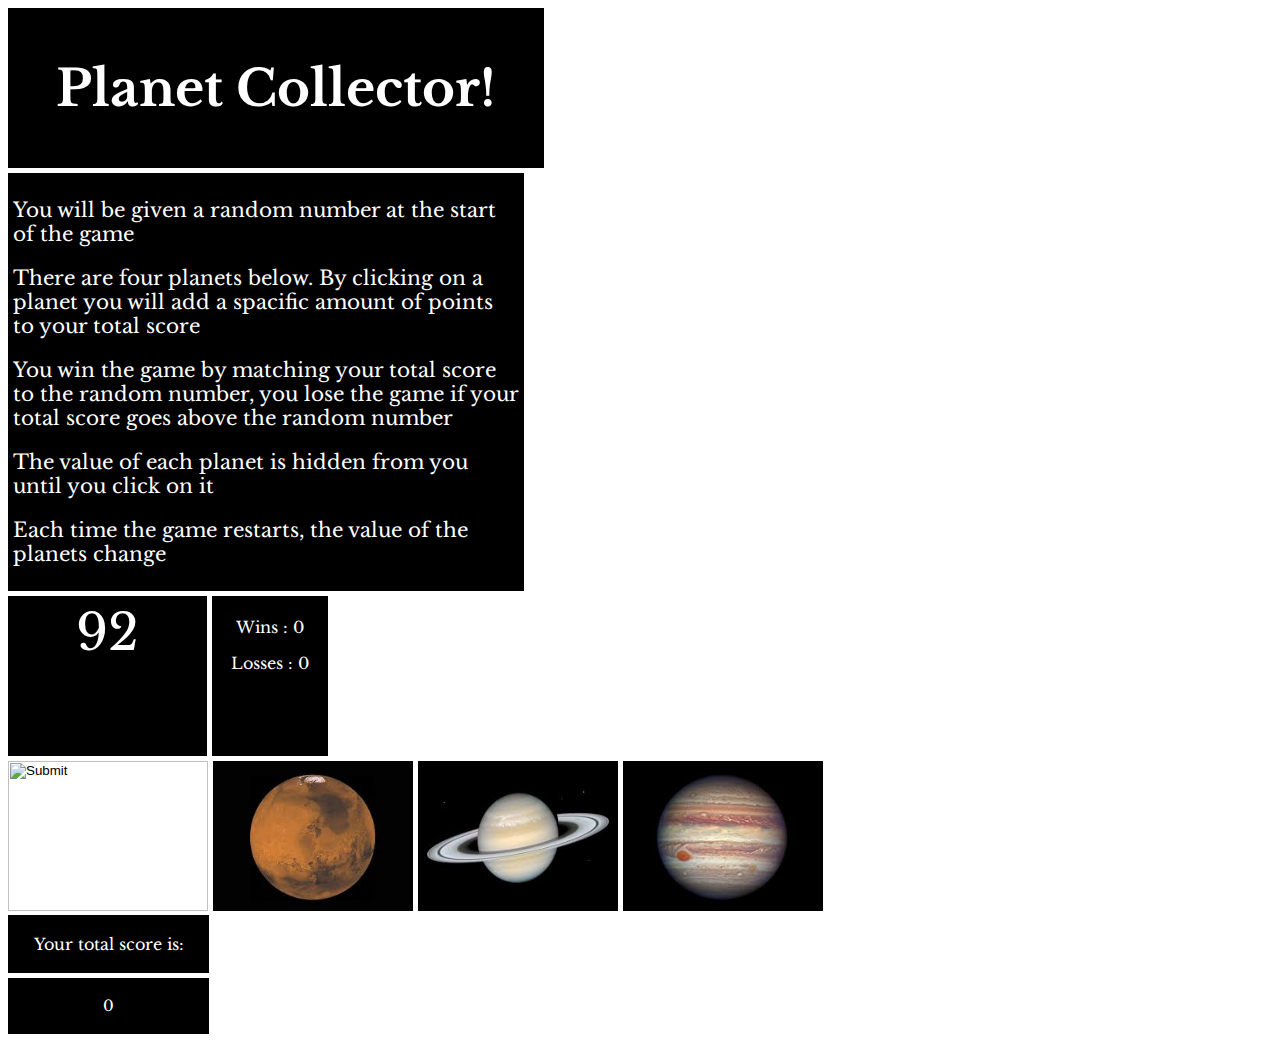
==== index.html @ dc75e11e "version1" ====
<!DOCTYPE html>
<html lang="en">

<head>
    <meta charset="UTF-8">
    <meta name="viewport" content="width=device-width, initial-scale=1.0">
    <meta http-equiv="X-UA-Compatible" content="ie=edge">
    <link rel="stylesheet" href="assets/css/style.css">
    <!-- <link rel="reset" href=""css/reset.css"> -->
    <script src="https://cdnjs.cloudflare.com/ajax/libs/jquery/3.2.1/jquery.min.js"></script>
    <!-- <link rel="stylesheet" href="https://maxcdn.bootstrapcdn.com/bootstrap/4.0.0/css/bootstrap.min.css"> -->
    <link href="https://fonts.googleapis.com/css?family=Libre+Baskerville" rel="stylesheet">

    <title>Unit-4-Game</title>
</head>

<body>

    <!-- Here is where we will put our CSS elenents -->

    <div class="container">
        <h1>Planet Collector!</h1>
    </div>

    <div id="instructions">
        <p>You will be given a random number at the start of the game</p>
        <p>There are four planets below. By clicking on a planet you will add a spacific amount of points to your total
            score</p>
        <p>You win the game by matching your total score to the random number, you lose the game if your total score
            goes above the random number</p>
        <p>The value of each planet is hidden from you until you click on it</p>
        <p>Each time the game restarts, the value of the planets change</p>
    </div>

    <!-- <div id="container">
        <div class="row">
            <div class=".col-sm-6">
                This is where the number value will go
            </div>
            <div class=".col-sm-6">
                This is where the player will view wins or losses
            </div>
        </div> -->

    <div id="number-value">
        <p>45</p>
    </div>

    <div id="score">
        <p>Wins : 0</p>
        <p>Losses : 0</p>
    </div>


    <div class="planet-images">
        
        <input type="image" src="assets/images/earth.jpeg" width=200px height=150px name="Earth" class="btTxt submit" />
        <input type="image" src="assets/images/Mars.jpeg" width=200px height=150px name="Mars"/>
        <input type="image" src="assets/images/Saturn.jpeg" width=200px height=150px name="Saturn"/>
        <input type="image" src="assets/images/Jupiter.jpeg" width=200px height=150px name="Jupiter"/>

        <!-- <img src="assets/images/Earth.jpeg" width=200px height=150px alt="Earth"> -->
        <!-- <img src="assets/images/Mars.jpeg" width=200px height=150px alt="Mars">
        <img src="assets/images/Saturn.jpeg" width=200px height=150px alt="Saturn">
        <img src="assets/images/Jupiter.jpeg" width=200px height=150px alt="Jupiter"> -->
    </div>


    <div id="score02">
        <p>Your total score is:</p>
    </div>

    <div id="score03">
        <p>0</p>
    </div>







    <script src="assets/javascript/game.js"></script>
</body>

</html>
---- assets/css/style.css ----
body {
    background-image: url("https://images.unsplash.com/photo-1528722828814-77b9b83aafb2?ixlib=rb-1.2.1&ixid=eyJhcHBfaWQiOjEyMDd9&auto=format&fit=crop&w=500&q=60");
    background-repeat: no-repeat;
    background-attachment: fixed;
    background-position: center;
    background-size: cover;
    font-family: 'Libre Baskerville', serif;
   
}

.crystal-image {
    width: 300px;
    height: 300px;
  }
.container {
    width: 40%;
    padding: 15px;
    background-color: black;
    color: white;
    text-align: center;
    font-size: 25px;
}

#instructions {
    width: 40%;
    padding: 5px;
    margin-top: 5px;
    background-color: black;
    color: white;
    font-size: 20px;
}

#number-value {
    float: left;
    background-color: black;
    color: white;
    height: 150px;
    padding: 5px;
    margin-top: 5px;
    margin-bottom: 5px;
    margin-right: 5px;
    text-align: center;
    width: 189px;
    font-size: 50px;
}

#score {
    float: left;
    background-color: black;
    height: 150px;
    width: 106px;
    padding: 5px;
    margin-top: 5px;
    margin-bottom: 5px; 
    text-align: center;
    color: white;
}

.planet-images {
    clear: both;
}

#score02 {
    background-color: black;
    color: white;
    width: 195px;
    text-align: center;
    padding: 3px;
}

#score03 {
    width: 195px;
    background-color: black;
    color: white;
    height: 50px;
    padding: 3px;
    margin-top: 5px;
    font-size: 15px;
    text-align: center;
}
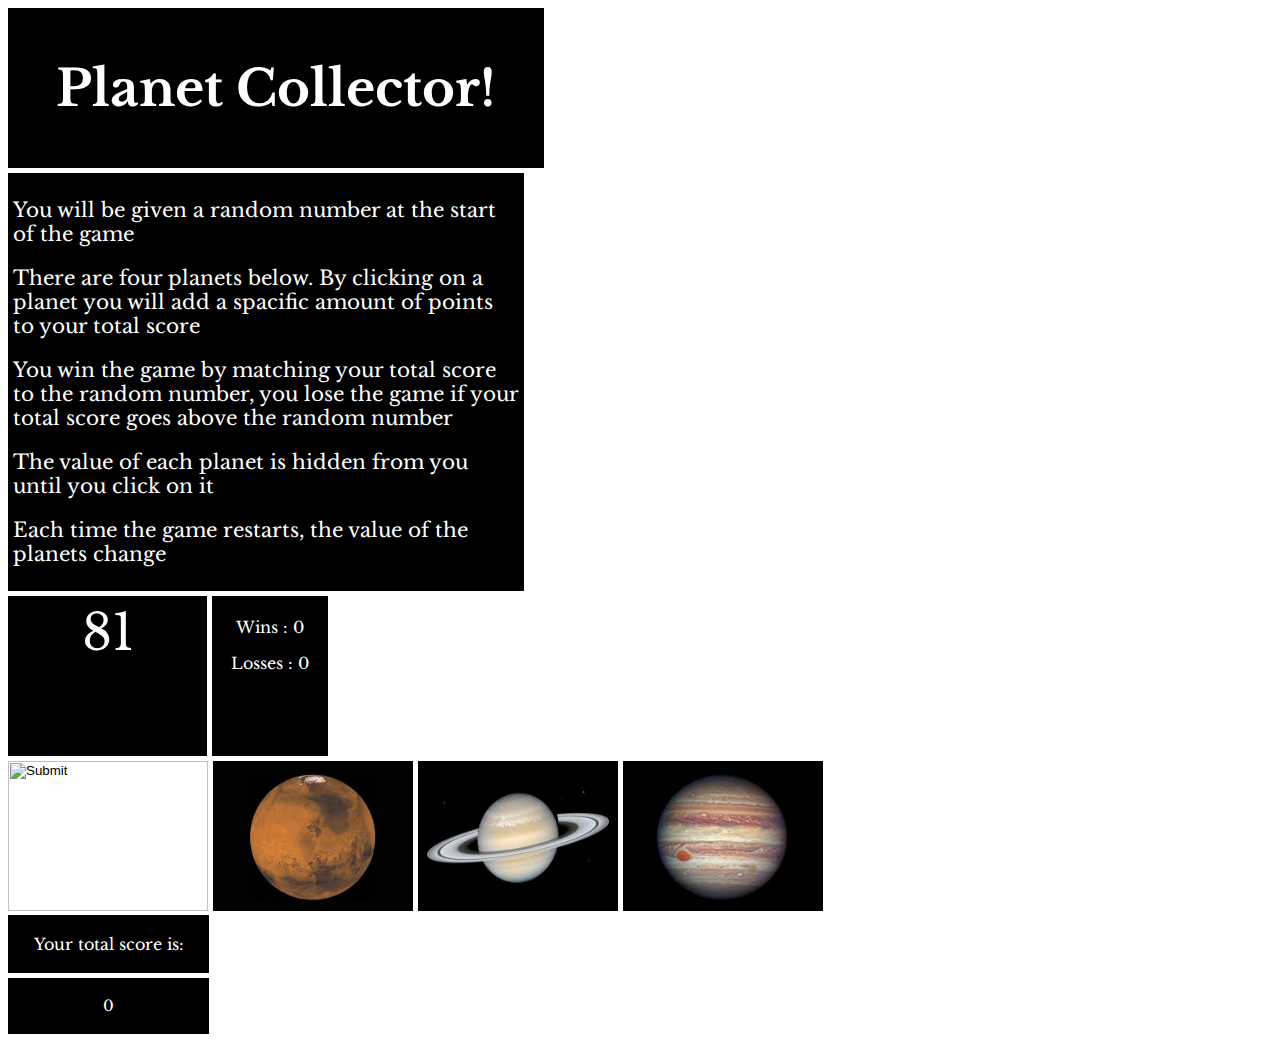
==== commit bbbdfd47: "add notes" ====
--- a/index.html
+++ b/index.html
@@ -54,10 +54,10 @@
 
     <div class="planet-images">
         
-        <input type="image" src="assets/images/earth.jpeg" width=200px height=150px name="Earth" class="btTxt submit" />
-        <input type="image" src="assets/images/Mars.jpeg" width=200px height=150px name="Mars"/>
-        <input type="image" src="assets/images/Saturn.jpeg" width=200px height=150px name="Saturn"/>
-        <input type="image" src="assets/images/Jupiter.jpeg" width=200px height=150px name="Jupiter"/>
+        <input class="planet" type="image" src="assets/images/earth.jpeg" width=200px height=150px name="Earth" class="btTxt submit" />
+        <input class="planet" type="image" src="assets/images/Mars.jpeg" width=200px height=150px name="Mars"/>
+        <input class="planet" type="image" src="assets/images/Saturn.jpeg" width=200px height=150px name="Saturn"/>
+        <input class="planet" type="image" src="assets/images/Jupiter.jpeg" width=200px height=150px name="Jupiter"/>
 
         <!-- <img src="assets/images/Earth.jpeg" width=200px height=150px alt="Earth"> -->
         <!-- <img src="assets/images/Mars.jpeg" width=200px height=150px alt="Mars">
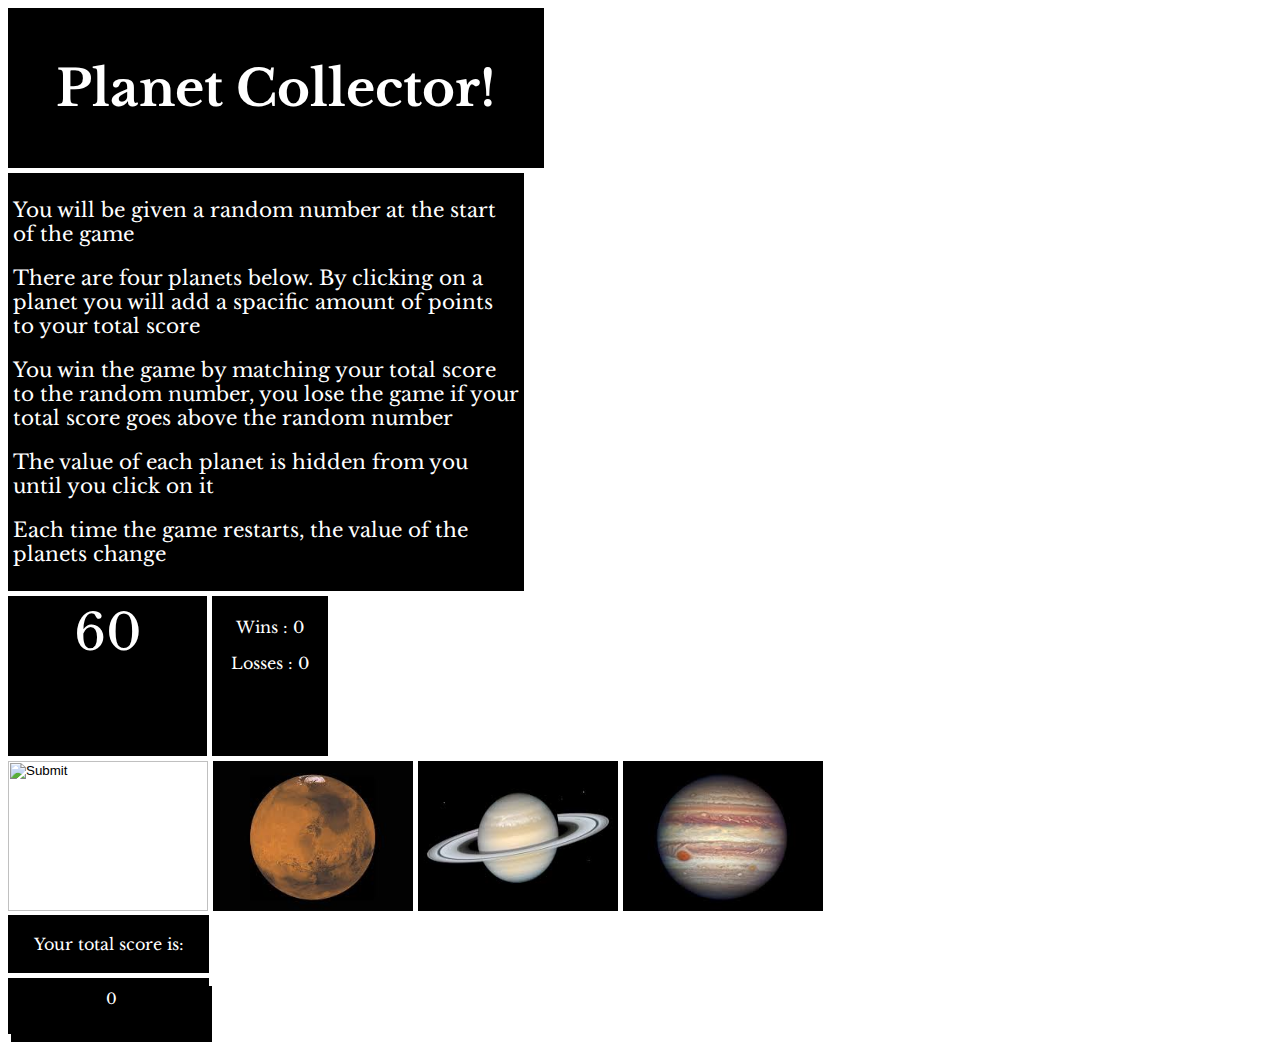
==== commit cb81b9fc: "final version" ====
--- a/index.html
+++ b/index.html
@@ -32,37 +32,25 @@
         <p>Each time the game restarts, the value of the planets change</p>
     </div>
 
-    <!-- <div id="container">
-        <div class="row">
-            <div class=".col-sm-6">
-                This is where the number value will go
-            </div>
-            <div class=".col-sm-6">
-                This is where the player will view wins or losses
-            </div>
-        </div> -->
+
 
     <div id="number-value">
         <p>45</p>
     </div>
 
     <div id="score">
-        <p>Wins : 0</p>
-        <p>Losses : 0</p>
+        <p>Wins : <span id="wins">0</span></p>
+        <p>Losses : <span id="losses">0</span></p>
     </div>
 
 
     <div class="planet-images">
-        
-        <input class="planet" type="image" src="assets/images/earth.jpeg" width=200px height=150px name="Earth" class="btTxt submit" />
-        <input class="planet" type="image" src="assets/images/Mars.jpeg" width=200px height=150px name="Mars"/>
-        <input class="planet" type="image" src="assets/images/Saturn.jpeg" width=200px height=150px name="Saturn"/>
-        <input class="planet" type="image" src="assets/images/Jupiter.jpeg" width=200px height=150px name="Jupiter"/>
 
-        <!-- <img src="assets/images/Earth.jpeg" width=200px height=150px alt="Earth"> -->
-        <!-- <img src="assets/images/Mars.jpeg" width=200px height=150px alt="Mars">
-        <img src="assets/images/Saturn.jpeg" width=200px height=150px alt="Saturn">
-        <img src="assets/images/Jupiter.jpeg" width=200px height=150px alt="Jupiter"> -->
+        <input type="image" src="assets/images/earth.jpeg" width=200px height=150px name="Earth" class="btTxt submit planet" />
+        <input type="image" src="assets/images/Mars.jpeg" width=200px height=150px name="Mars" class="planet"/>
+        <input type="image" src="assets/images/Saturn.jpeg" width=200px height=150px name="Saturn" class="planet"/>
+        <input type="image" src="assets/images/Jupiter.jpeg" width=200px height=150px name="Jupiter" class="planet"/>
+
     </div>
 
 
@@ -71,7 +59,7 @@
     </div>
 
     <div id="score03">
-        <p>0</p>
+        <p id="score03">0</p>
     </div>
 
 
